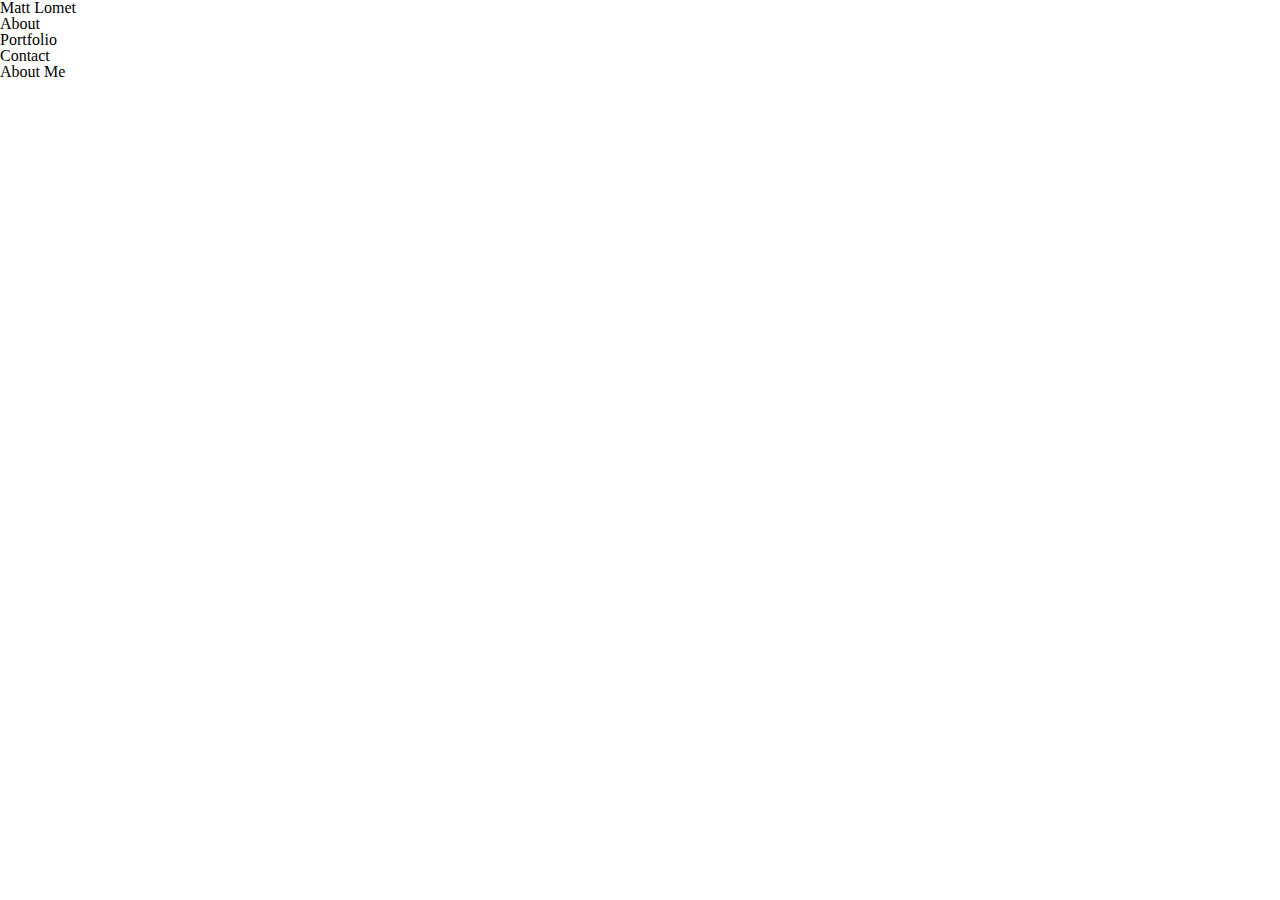
==== index.html @ 436dbeb1 "index.html wireframing" ====
<!DOCTYPE html>
<html lang="en">
<head>
    <meta charset="UTF-8">
    <meta name="viewport" content="width=device-width, initial-scale=1.0">
    <meta http-equiv="X-UA-Compatible" content="ie=edge">
    <title>Portfolio</title>
    <link rel="stylesheet" href="assets/css/reset.css">
    <link rel="stylesheet" href="assets/css/style.css">
    
</head>
<body>
    <header>
        <h1>
            Matt Lomet
        </h1>
        <ul>
            <li>About</li>
            <li>Portfolio</li>
            <li>Contact</li> 
        </ul>
    </header>
    <section class="container">
        <h2>About Me</h2>
        <img src="" alt="">
        <p></p>
    </section>
    <div class="footer"></div>
</body>
</html>
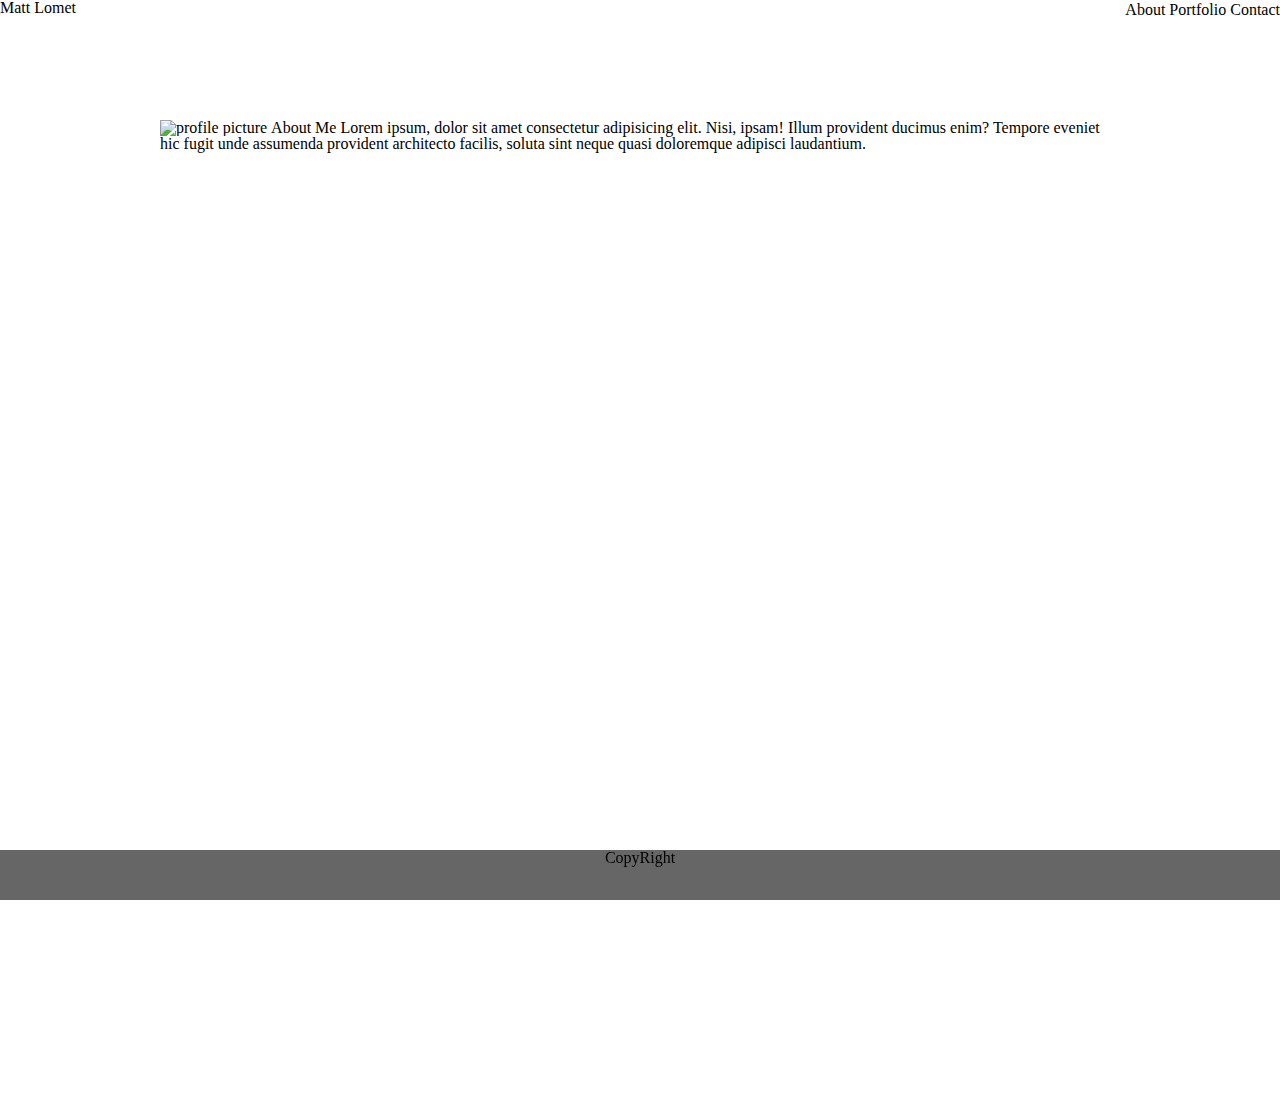
==== commit d87f51f6: "basic header and footer styles" ====
--- a/index.html
+++ b/index.html
@@ -21,10 +21,10 @@
         </ul>
     </header>
     <section class="container">
+        <img  id="profile-picture"src="https://placehold.it/250x250" alt="profile picture">
         <h2>About Me</h2>
-        <img src="" alt="">
-        <p></p>
+        <p>Lorem ipsum, dolor sit amet consectetur adipisicing elit. Nisi, ipsam! Illum provident ducimus enim? Tempore eveniet hic fugit unde assumenda provident architecto facilis, soluta sint neque quasi doloremque adipisci laudantium.</p>
     </section>
-    <div class="footer"></div>
-</body>
+    <footer>CopyRight</footer>
+</body> 
 </html>--- a/assets/css/style.css
+++ b/assets/css/style.css
@@ -0,0 +1,42 @@
+body{
+    position: relative;
+}
+header{
+    height: 100px;
+    width: 100%;
+}
+h1{
+    display: inline;
+}
+ul{
+    float: right;
+    line-height: 20px;
+}
+li{
+    display: inline;
+}
+.container{
+    width: 960px;
+    height: 960px;
+    padding: 20px;
+    margin: 0 auto;
+}
+footer{
+    text-align: center;
+    height: 50px;
+    width: 100%;
+    border-top: 10px;
+    border-top-color: #4aaaa5;
+    background: #666666;
+    position: fixed;
+    bottom: 0;
+}
+.profile-picture{
+    display: inline;
+}
+h2{
+    display: inline;
+}
+p{
+    display: inline;
+}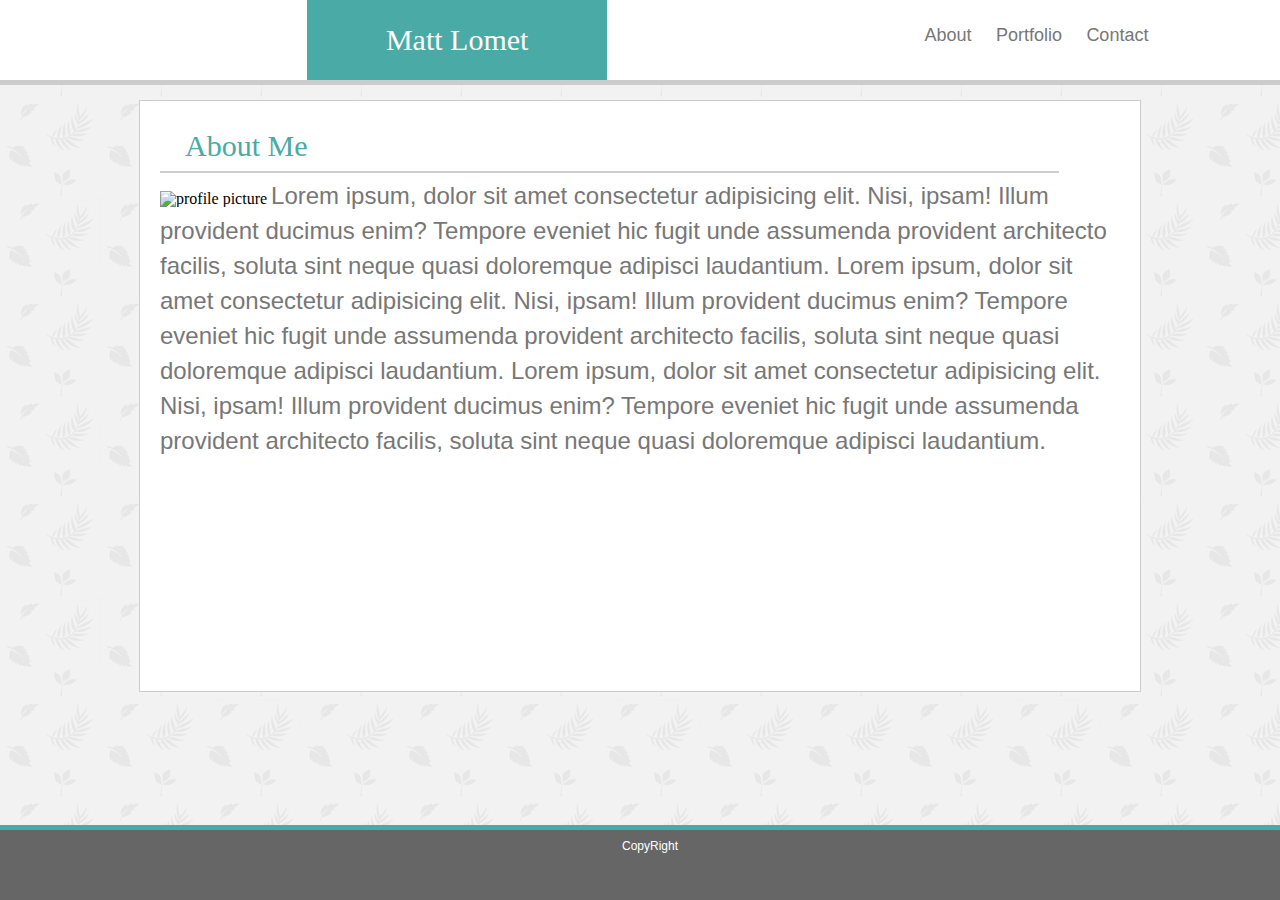
==== commit b90d6356: "first page done" ====
--- a/index.html
+++ b/index.html
@@ -1,5 +1,6 @@
 <!DOCTYPE html>
 <html lang="en">
+
 <head>
     <meta charset="UTF-8">
     <meta name="viewport" content="width=device-width, initial-scale=1.0">
@@ -7,8 +8,9 @@
     <title>Portfolio</title>
     <link rel="stylesheet" href="assets/css/reset.css">
     <link rel="stylesheet" href="assets/css/style.css">
-    
+
 </head>
+
 <body>
     <header>
         <h1>
@@ -17,14 +19,26 @@
         <ul>
             <li>About</li>
             <li>Portfolio</li>
-            <li>Contact</li> 
+            <li>Contact</li>
         </ul>
     </header>
     <section class="container">
-        <img  id="profile-picture"src="https://placehold.it/250x250" alt="profile picture">
         <h2>About Me</h2>
-        <p>Lorem ipsum, dolor sit amet consectetur adipisicing elit. Nisi, ipsam! Illum provident ducimus enim? Tempore eveniet hic fugit unde assumenda provident architecto facilis, soluta sint neque quasi doloremque adipisci laudantium.</p>
+        <img id="profile-picture" src="https://placehold.it/200x200" alt="profile picture">
+            <p>Lorem ipsum, dolor sit amet consectetur adipisicing elit. Nisi, ipsam! Illum provident ducimus enim? Tempore
+                eveniet hic fugit unde assumenda provident architecto facilis, soluta sint neque quasi doloremque adipisci
+                laudantium.
+            </p>
+            <p>Lorem ipsum, dolor sit amet consectetur adipisicing elit. Nisi, ipsam! Illum provident ducimus enim? Tempore
+                eveniet hic fugit unde assumenda provident architecto facilis, soluta sint neque quasi doloremque adipisci
+                laudantium.
+            </p>
+            <p>Lorem ipsum, dolor sit amet consectetur adipisicing elit. Nisi, ipsam! Illum provident ducimus enim? Tempore
+                eveniet hic fugit unde assumenda provident architecto facilis, soluta sint neque quasi doloremque adipisci
+                laudantium.
+            </p>
     </section>
-    <footer>CopyRight</footer>
-</body> 
+    <footer> CopyRight </footer>
+</body>
+
 </html>--- a/assets/css/style.css
+++ b/assets/css/style.css
@@ -1,42 +1,78 @@
 body{
     position: relative;
+    background-image: url(../../leaves-pattern.png);
 }
 header{
-    height: 100px;
+    height: 80px;
     width: 100%;
+    background: #ffffff;
+    border-bottom: 5px solid #cccccc;
+    padding-left: 24%;
+    padding-right: 25%;
+    margin-bottom: 15px;
 }
 h1{
-    display: inline;
+    font-size: 30px;
+    font-family: Georgia, 'Times New Roman', Times, serif;
+    color: #ffffff;
+    float: left;
+    text-align: center;
+    padding: 25px;
+    background: #4aaaa5;
+    width: 250px;
+    height: 30px;
+    margin-right: 24%;
+}
+h2{
+    width: 90%;
+    font-size: 30px;
+    color: #4aaaa5;
+    padding: 10px;
+    padding-left: 25px;
+    border-bottom:2.5px solid #cccccc;
+    margin-bottom: 5px;
 }
 ul{
-    float: right;
+    font-family: Arial, Helvetica, sans-serif;
+    padding-top: 25px;
+    color: #777777;
     line-height: 20px;
 }
 li{
+    font-size: 18px;
+    font-family: Arial, Helvetica, sans-serif;
+    margin: 10px;
     display: inline;
 }
 .container{
+    background: #ffffff;
+    border: 1px solid #cccccc;
     width: 960px;
-    height: 960px;
+    height: 550px;
     padding: 20px;
     margin: 0 auto;
 }
 footer{
+    border-top: 5px solid #4aaaa5;
     text-align: center;
     height: 50px;
     width: 100%;
-    border-top: 10px;
-    border-top-color: #4aaaa5;
     background: #666666;
     position: fixed;
     bottom: 0;
+    color: white;
+    font-size: 12px;
+    padding: 10px;
+    font-family: Arial, Helvetica, sans-serif;
 }
 .profile-picture{
     display: inline;
 }
-h2{
-    display: inline;
-}
 p{
     display: inline;
+    font-size: 24px;
+    font-family: Arial, Helvetica, sans-serif;
+    line-height: 35px;
+    color: #777777;
+    width: 745px;
 }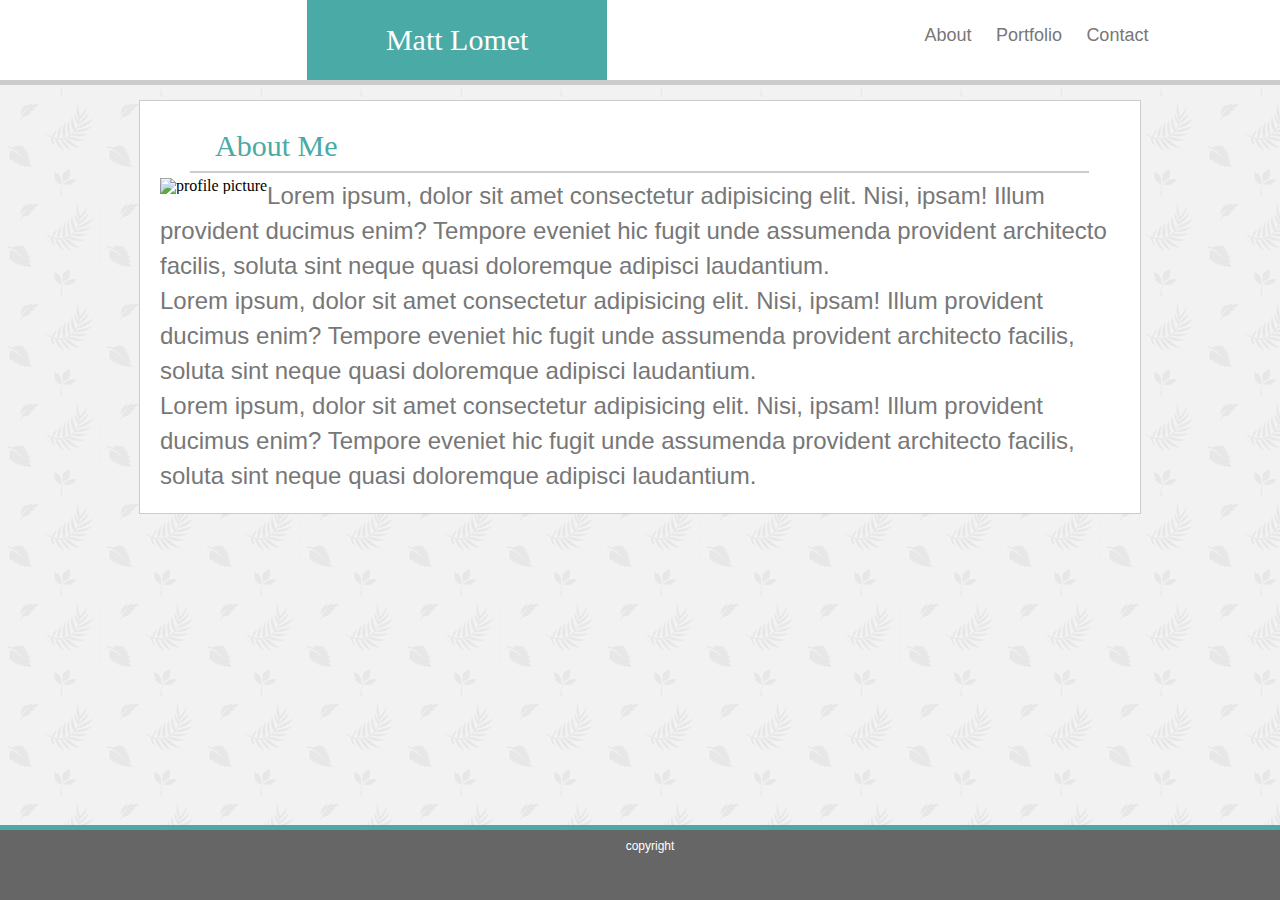
==== commit 616b2758: "finished website" ====
--- a/index.html
+++ b/index.html
@@ -1,3 +1,4 @@
+
 <!DOCTYPE html>
 <html lang="en">
 
@@ -29,16 +30,18 @@
                 eveniet hic fugit unde assumenda provident architecto facilis, soluta sint neque quasi doloremque adipisci
                 laudantium.
             </p>
+            <br>
             <p>Lorem ipsum, dolor sit amet consectetur adipisicing elit. Nisi, ipsam! Illum provident ducimus enim? Tempore
                 eveniet hic fugit unde assumenda provident architecto facilis, soluta sint neque quasi doloremque adipisci
                 laudantium.
             </p>
+            <br>
             <p>Lorem ipsum, dolor sit amet consectetur adipisicing elit. Nisi, ipsam! Illum provident ducimus enim? Tempore
                 eveniet hic fugit unde assumenda provident architecto facilis, soluta sint neque quasi doloremque adipisci
                 laudantium.
             </p>
     </section>
-    <footer> CopyRight </footer>
+    <footer> copyright</footer>
 </body>
 
 </html>--- a/assets/css/style.css
+++ b/assets/css/style.css
@@ -24,6 +24,7 @@
     margin-right: 24%;
 }
 h2{
+    margin-left: 30px;
     width: 90%;
     font-size: 30px;
     color: #4aaaa5;
@@ -48,7 +49,7 @@
     background: #ffffff;
     border: 1px solid #cccccc;
     width: 960px;
-    height: 550px;
+    /* height: 550px; */
     padding: 20px;
     margin: 0 auto;
 }
@@ -65,8 +66,8 @@
     padding: 10px;
     font-family: Arial, Helvetica, sans-serif;
 }
-.profile-picture{
-    display: inline;
+#profile-picture{
+    float: left;
 }
 p{
     display: inline;
@@ -75,4 +76,51 @@
     line-height: 35px;
     color: #777777;
     width: 745px;
-}+}
+.inner-form{
+    margin: 34px;
+}
+input{
+    width: 100%;
+}
+#textbox{
+    width: 100%;
+    height: 250px;
+}
+.button{
+    color: #ffffff;
+    font-family: Arial, Helvetica, sans-serif;
+    font-size: 18px;
+    text-align: center;
+    padding: 20px;
+    margin-top: 5px;
+    background: #4aaaa5;
+    width: 100px;
+    border: 1px solid #cccccc;
+}
+.row{
+    height: 215px;
+    margin-left: 50px;
+    width: 50%;
+}
+.float-left-container{
+    float: left;  
+}
+.float-right-container{
+    float: right;
+}
+.portfolio-photo{
+    position: absolute;
+}
+h3{
+    padding: 5px;
+    font-size: 20px;
+    top: 150px;
+    background: #4aaaa5;
+    color: #ffffff;
+    width: 190px;
+    text-align: center;
+    z-index: 1;
+    position: relative;
+}
+
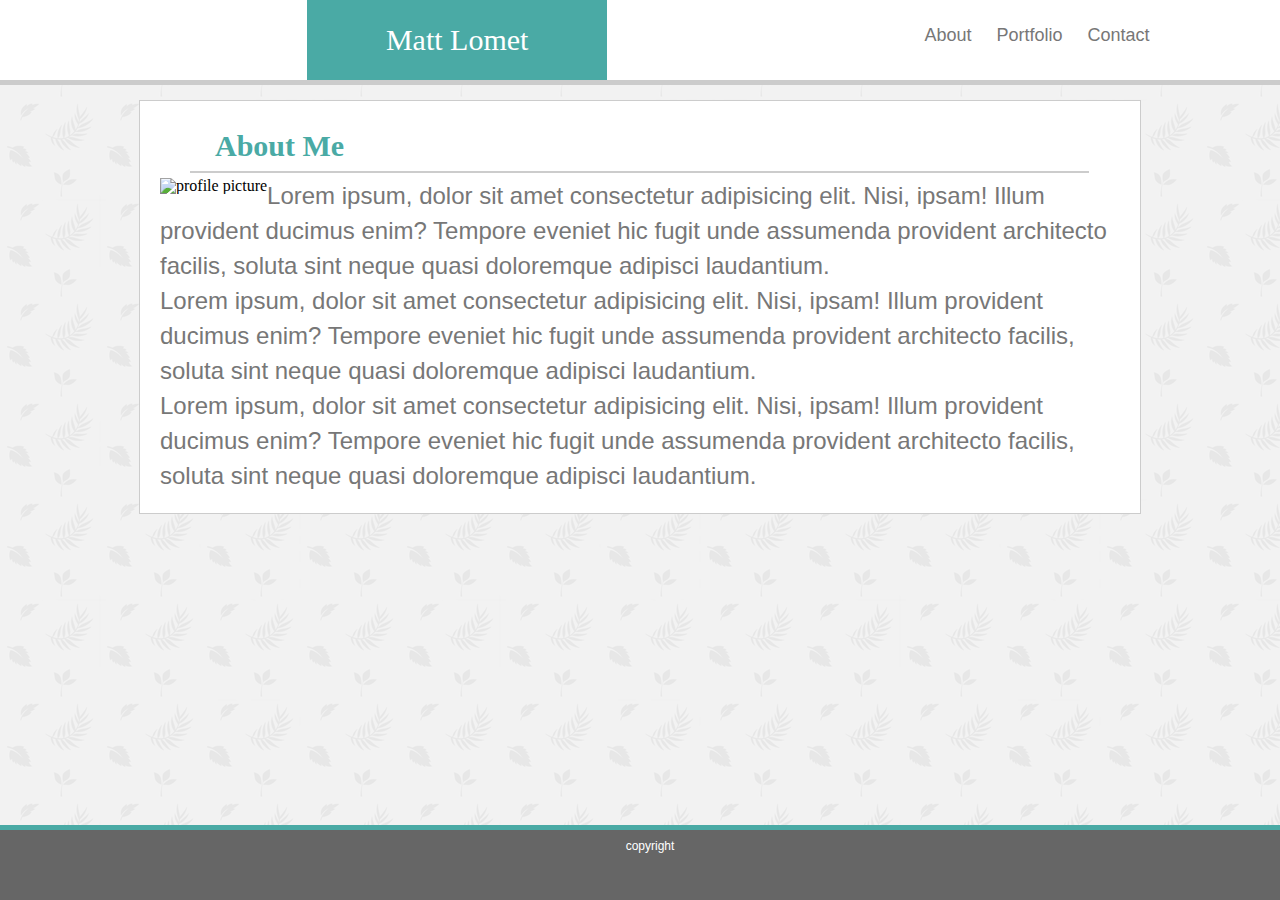
==== commit 9dee476a: "added href attributes to navbar list items" ====
--- a/index.html
+++ b/index.html
@@ -1,4 +1,3 @@
-
 <!DOCTYPE html>
 <html lang="en">
 
@@ -18,28 +17,31 @@
             Matt Lomet
         </h1>
         <ul>
-            <li>About</li>
-            <li>Portfolio</li>
-            <li>Contact</li>
+                <li>
+                    <a href="index.html">About</a>
+                </li>
+                <li>
+                    <a href="portfolio.html">Portfolio</a>
+                </li>
+                <li>
+                    <a href="contact.html">Contact</a>
+                </li>
         </ul>
     </header>
     <section class="container">
         <h2>About Me</h2>
         <img id="profile-picture" src="https://placehold.it/200x200" alt="profile picture">
-            <p>Lorem ipsum, dolor sit amet consectetur adipisicing elit. Nisi, ipsam! Illum provident ducimus enim? Tempore
-                eveniet hic fugit unde assumenda provident architecto facilis, soluta sint neque quasi doloremque adipisci
-                laudantium.
-            </p>
-            <br>
-            <p>Lorem ipsum, dolor sit amet consectetur adipisicing elit. Nisi, ipsam! Illum provident ducimus enim? Tempore
-                eveniet hic fugit unde assumenda provident architecto facilis, soluta sint neque quasi doloremque adipisci
-                laudantium.
-            </p>
-            <br>
-            <p>Lorem ipsum, dolor sit amet consectetur adipisicing elit. Nisi, ipsam! Illum provident ducimus enim? Tempore
-                eveniet hic fugit unde assumenda provident architecto facilis, soluta sint neque quasi doloremque adipisci
-                laudantium.
-            </p>
+        <p>Lorem ipsum, dolor sit amet consectetur adipisicing elit. Nisi, ipsam! Illum provident ducimus enim? Tempore eveniet
+            hic fugit unde assumenda provident architecto facilis, soluta sint neque quasi doloremque adipisci laudantium.
+        </p>
+        <br>
+        <p>Lorem ipsum, dolor sit amet consectetur adipisicing elit. Nisi, ipsam! Illum provident ducimus enim? Tempore eveniet
+            hic fugit unde assumenda provident architecto facilis, soluta sint neque quasi doloremque adipisci laudantium.
+        </p>
+        <br>
+        <p>Lorem ipsum, dolor sit amet consectetur adipisicing elit. Nisi, ipsam! Illum provident ducimus enim? Tempore eveniet
+            hic fugit unde assumenda provident architecto facilis, soluta sint neque quasi doloremque adipisci laudantium.
+        </p>
     </section>
     <footer> copyright</footer>
 </body>
--- a/assets/css/style.css
+++ b/assets/css/style.css
@@ -1,8 +1,16 @@
-body{
+body {
     position: relative;
-    background-image: url(../../leaves-pattern.png);
+    background-image: url(../images/leaves-pattern.png);
 }
-header{
+
+li a {
+    text-decoration: none;
+    font-size: 18px;
+    font-family: Arial, Helvetica, sans-serif;
+    color: #777777;
+}
+
+header {
     height: 80px;
     width: 100%;
     background: #ffffff;
@@ -11,7 +19,8 @@
     padding-right: 25%;
     margin-bottom: 15px;
 }
-h1{
+
+h1 {
     font-size: 30px;
     font-family: Georgia, 'Times New Roman', Times, serif;
     color: #ffffff;
@@ -23,29 +32,34 @@
     height: 30px;
     margin-right: 24%;
 }
-h2{
+
+h2 {
+    font-weight: bold;
     margin-left: 30px;
     width: 90%;
     font-size: 30px;
     color: #4aaaa5;
     padding: 10px;
     padding-left: 25px;
-    border-bottom:2.5px solid #cccccc;
+    border-bottom: 2.5px solid #cccccc;
     margin-bottom: 5px;
 }
-ul{
+
+ul {
     font-family: Arial, Helvetica, sans-serif;
     padding-top: 25px;
     color: #777777;
     line-height: 20px;
 }
-li{
+
+li {
     font-size: 18px;
     font-family: Arial, Helvetica, sans-serif;
     margin: 10px;
     display: inline;
 }
-.container{
+
+.container {
     background: #ffffff;
     border: 1px solid #cccccc;
     width: 960px;
@@ -53,7 +67,8 @@
     padding: 20px;
     margin: 0 auto;
 }
-footer{
+
+footer {
     border-top: 5px solid #4aaaa5;
     text-align: center;
     height: 50px;
@@ -66,10 +81,12 @@
     padding: 10px;
     font-family: Arial, Helvetica, sans-serif;
 }
-#profile-picture{
+
+#profile-picture {
     float: left;
 }
-p{
+
+p {
     display: inline;
     font-size: 24px;
     font-family: Arial, Helvetica, sans-serif;
@@ -77,17 +94,21 @@
     color: #777777;
     width: 745px;
 }
-.inner-form{
+
+.inner-form {
     margin: 34px;
 }
-input{
+
+input {
     width: 100%;
 }
-#textbox{
+
+#textbox {
     width: 100%;
     height: 250px;
 }
-.button{
+
+.button {
     color: #ffffff;
     font-family: Arial, Helvetica, sans-serif;
     font-size: 18px;
@@ -98,21 +119,26 @@
     width: 100px;
     border: 1px solid #cccccc;
 }
-.row{
+
+.row {
     height: 215px;
     margin-left: 50px;
     width: 50%;
 }
-.float-left-container{
-    float: left;  
+
+.float-left-container {
+    float: left;
 }
-.float-right-container{
+
+.float-right-container {
     float: right;
 }
-.portfolio-photo{
+
+.portfolio-photo {
     position: absolute;
 }
-h3{
+
+h3 {
     padding: 5px;
     font-size: 20px;
     top: 150px;
@@ -122,5 +148,4 @@
     text-align: center;
     z-index: 1;
     position: relative;
-}
-
+}